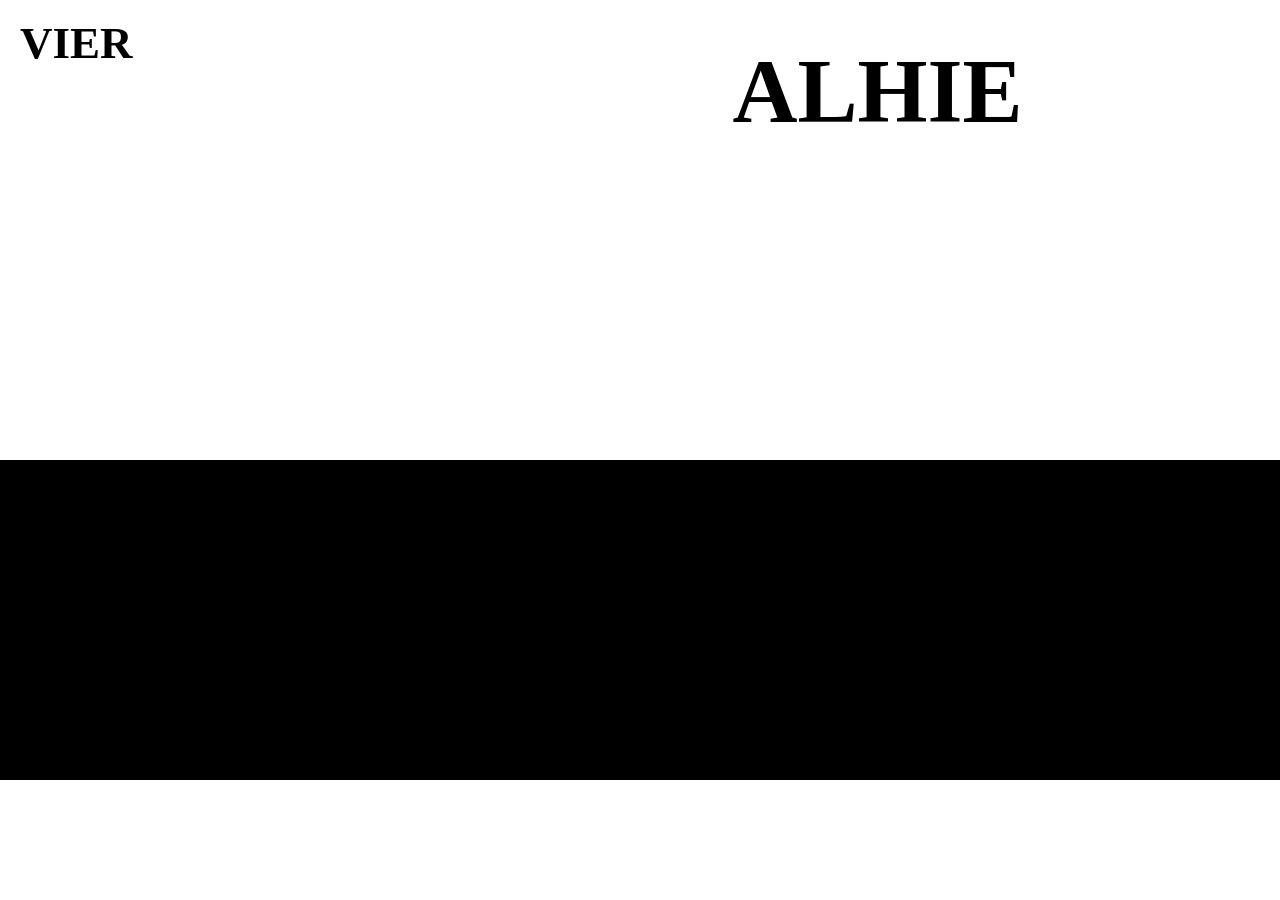
==== index.html @ 12c143cf "Começo do Site" ====
<!DOCTYPE html>
<html lang="pt.br">
<head>
    <meta charset="UTF-8">
    <meta name="viewport" content="width=device-width, initial-scale=1.0">
    <title>Alhie</title>
    <link rel="stylesheet" href="./capa.css">
</head>
<body>
    <div id="titulos">     
     <h2 id="titulo2">VIER</h2>
     <h1 id="titulo1">ALHIE</h1>
     <h2 id="titulo3">NER</h2>
    </div>

    <div id="card1"></div>
</body>
</html>
---- capa.css ----
body{
    margin: 0px;
    padding: 0px;
    box-sizing: border-box;
    }
#card1{   
    width: 100%;
    height: 320px;
    background-color: black;
    margin-top: 20%;
}
#titulos{

    display: flex;
    margin-left: 20px;
    gap: 600px;
    margin-top: -20px;
}
#titulo1{ 
    font-size: 90px;
}
#titulo2{ 
    font-size: 45px;
}
#titulo3{ 
    font-size: 45px;
}
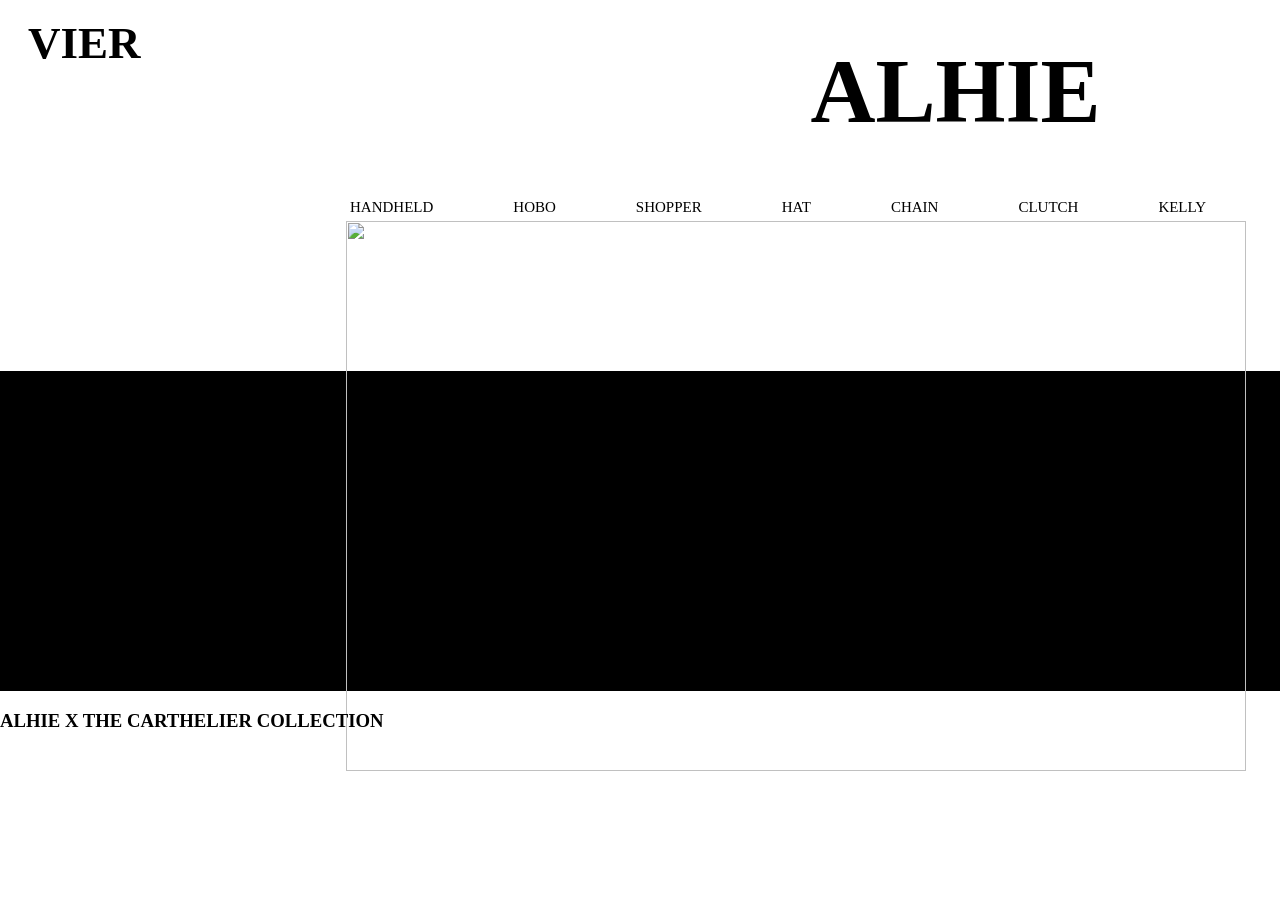
==== commit e0701ef3: "Add files via upload" ====
--- a/index.html
+++ b/index.html
@@ -12,7 +12,23 @@
      <h1 id="titulo1">ALHIE</h1>
      <h2 id="titulo3">NER</h2>
     </div>
+ 
+    <div id="textos">
+        <p>HANDHELD</p>
+        <P>HOBO</P>
+        <P>SHOPPER</P>
+        <P>HAT</P>
+        <P>CHAIN</P>
+        <P>CLUTCH</P>
+        <P>KELLY</P>
+        <P>RING</P>
+        <P>BUCKET</P>
+        <P>DUFFEL</P>
+    </div>
 
-    <div id="card1"></div>
+    <div id="card1">
+     <img src="../Alhie/imgs/bolsa3.webp" alt="" id="imagem">
+    </div>
+    <h3 id="texto3">ALHIE X THE CARTHELIER COLLECTION</h3>
 </body>
 </html>
--- a/capa.css
+++ b/capa.css
@@ -7,14 +7,25 @@
     width: 100%;
     height: 320px;
     background-color: black;
-    margin-top: 20%;
+    margin-top: 11%;
 }
 #titulos{
 
     display: flex;
-    margin-left: 20px;
-    gap: 600px;
+    margin-left: 28px;
+    gap: 670px;
     margin-top: -20px;
+}
+#textos{
+    display: flex;
+    gap: 80px;
+    margin-left: 350px;
+    margin-top: -20px;
+    font-size: 15px;
+
+}
+#texto3{
+    margin-bottom: 20px;
 }
 #titulo1{ 
     font-size: 90px;
@@ -24,4 +35,10 @@
 }
 #titulo3{ 
     font-size: 45px;
+}
+#imagem{
+    margin-top: -150px;
+    margin-left: 27%;
+    width: 900px;
+    height: 550px;
 }
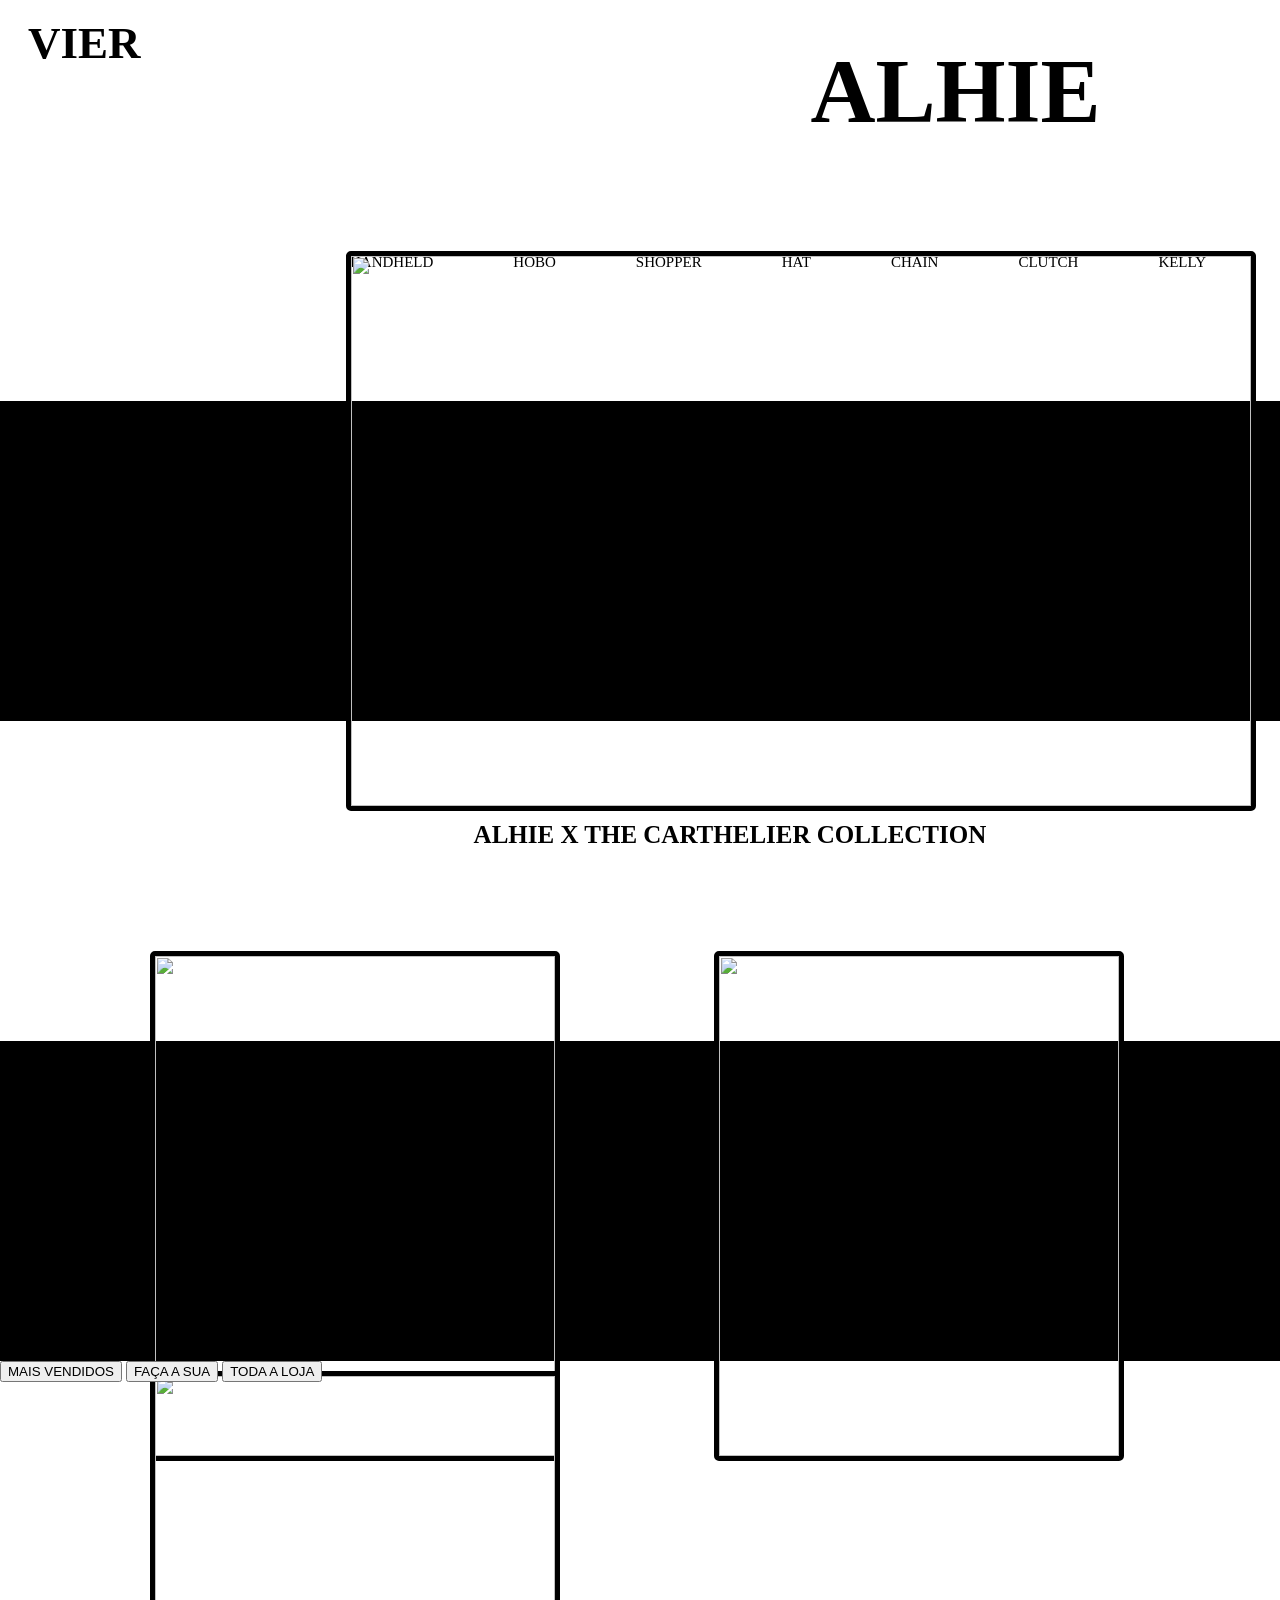
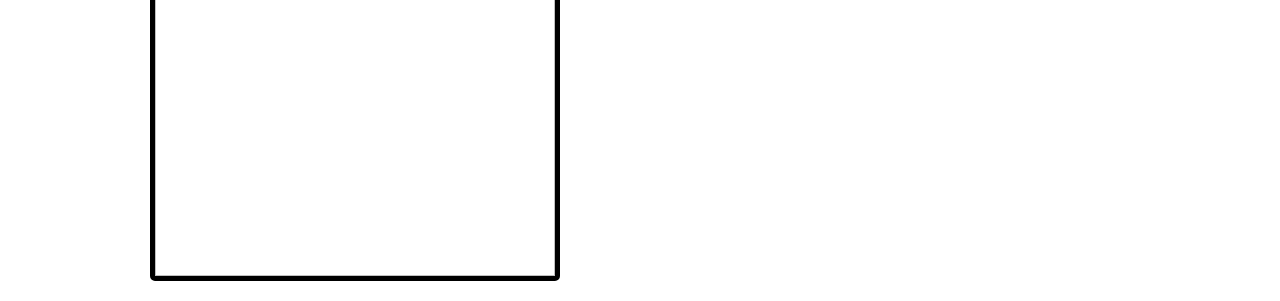
==== commit cbfe69a0: "Add files via upload" ====
--- a/index.html
+++ b/index.html
@@ -4,7 +4,7 @@
     <meta charset="UTF-8">
     <meta name="viewport" content="width=device-width, initial-scale=1.0">
     <title>Alhie</title>
-    <link rel="stylesheet" href="./capa.css">
+    <link rel="stylesheet" href="./css/capa.css">
 </head>
 <body>
     <div id="titulos">     
@@ -14,7 +14,7 @@
     </div>
  
     <div id="textos">
-        <p>HANDHELD</p>
+        <p>HANDHELD </p>
         <P>HOBO</P>
         <P>SHOPPER</P>
         <P>HAT</P>
@@ -30,5 +30,18 @@
      <img src="../Alhie/imgs/bolsa3.webp" alt="" id="imagem">
     </div>
     <h3 id="texto3">ALHIE X THE CARTHELIER COLLECTION</h3>
+
+    <div id="card2">
+        <img src="../Alhie/imgs/bolsa4.webp" alt="" class="bolsas">
+        <img src="../Alhie/imgs/bolsa5.jpg" alt="" class="bolsas">
+        <img src="../Alhie/imgs/bolsa6.avif" alt="" class="bolsas">
+    </div>
+    <div>
+        <button>MAIS VENDIDOS</button>
+        <button>FAÇA A SUA</button>
+        <button>TODA A LOJA</button>
+    </div>
+
+
 </body>
 </html>
--- a/css/capa.css
+++ b/css/capa.css
@@ -0,0 +1,66 @@
+body{
+    margin: 0px;
+    padding: 0px;
+    box-sizing: border-box;
+}
+.bolsas{
+    width: 400px;
+    height: 500px;
+    margin-left: 150px;
+    margin-top: -90px;
+    border: 5px black solid;
+    border-radius: 5px;
+    
+}
+#card1{   
+    width: 100%;
+    height: 320px;
+    background-color: black;
+    margin-top: 9%;
+}
+#card2{
+    width: 100%;
+    height: 320px;
+    background-color: black;
+    margin-top: 15%;
+    gap: 50px;
+    
+}
+#titulos{
+
+    display: flex;
+    margin-left: 28px;
+    gap: 670px;
+    margin-top: -20px;
+}
+#textos{
+    display: flex;
+    gap: 80px;
+    margin-left: 350px;
+    margin-top: 35px;
+    font-size: 15px;
+
+}
+#texto3{
+    margin-top: 100px;
+    margin-left: 37%;
+    font-size: 25px;
+}
+#titulo1{ 
+    font-size: 90px;
+}
+#titulo2{ 
+    font-size: 45px;
+}
+#titulo3{ 
+    font-size: 45px;
+}
+#imagem{
+    margin-top: -150px;
+    margin-left: 27%;
+    width: 900px;
+    height: 550px;
+    border: 5px black solid;
+    border-radius: 5px;
+    
+}
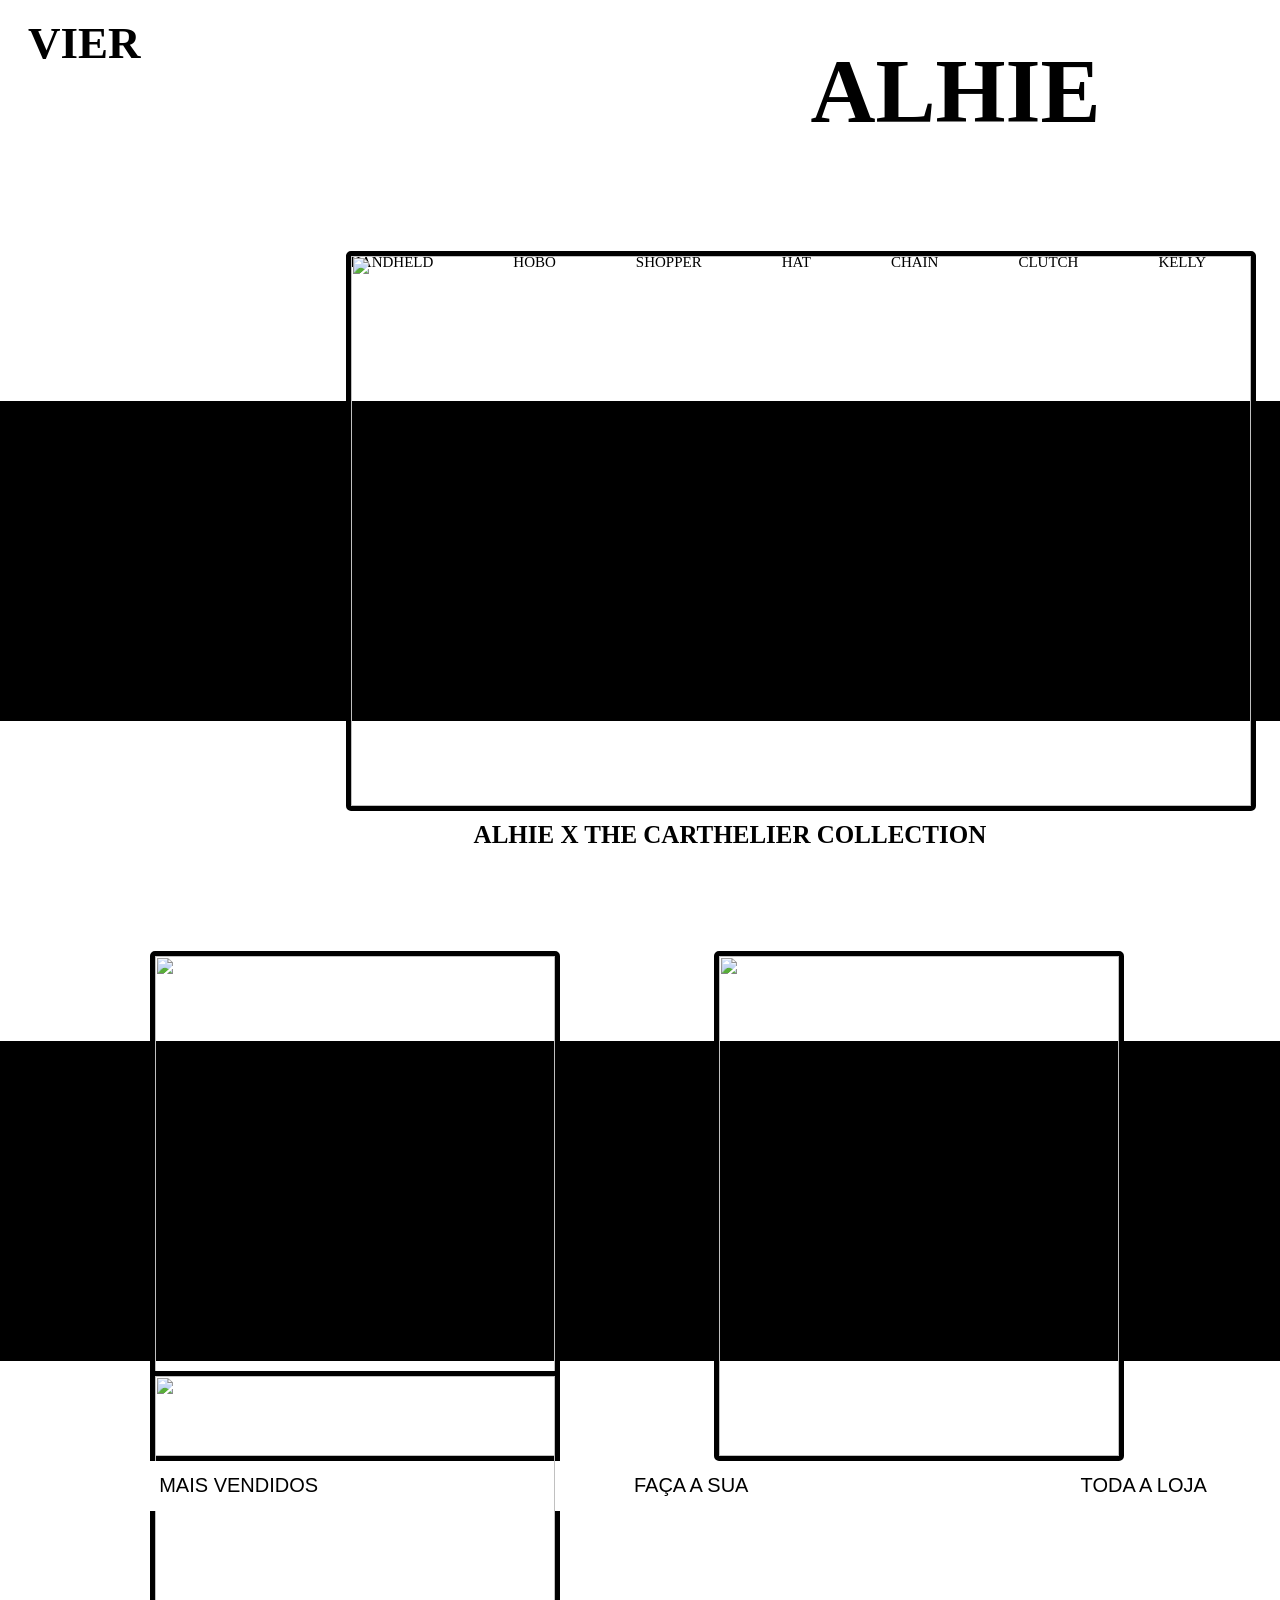
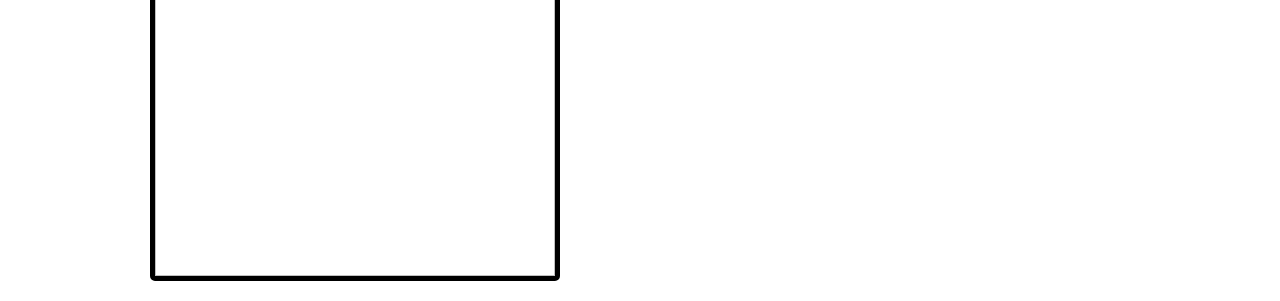
==== commit 89ecdad1: "Add files via upload" ====
--- a/index.html
+++ b/index.html
@@ -36,12 +36,11 @@
         <img src="../Alhie/imgs/bolsa5.jpg" alt="" class="bolsas">
         <img src="../Alhie/imgs/bolsa6.avif" alt="" class="bolsas">
     </div>
-    <div>
-        <button>MAIS VENDIDOS</button>
-        <button>FAÇA A SUA</button>
-        <button>TODA A LOJA</button>
+    <div id="botões">
+        <button class="btns">MAIS VENDIDOS</button>
+        <button class="btns">FAÇA A SUA</button>
+        <button class="btns">TODA A LOJA</button>
     </div>
-
 
 </body>
 </html>
--- a/css/capa.css
+++ b/css/capa.css
@@ -3,6 +3,17 @@
     padding: 0px;
     box-sizing: border-box;
 }
+.btns{
+    width: 400px;
+    height: 50px;
+    font-size: 20px;
+    border: 0px;
+    background-color: white;   
+    
+ }
+.btns:hover{
+    border:solid 5px, 5px, 5px, 5px, }
+
 .bolsas{
     width: 400px;
     height: 500px;
@@ -11,6 +22,12 @@
     border: 5px black solid;
     border-radius: 5px;
     
+}
+#botões{
+    display: flex;
+    gap: 180px ;
+    margin-top: 100px;
+    margin-left: 8%;
 }
 #card1{   
     width: 100%;
